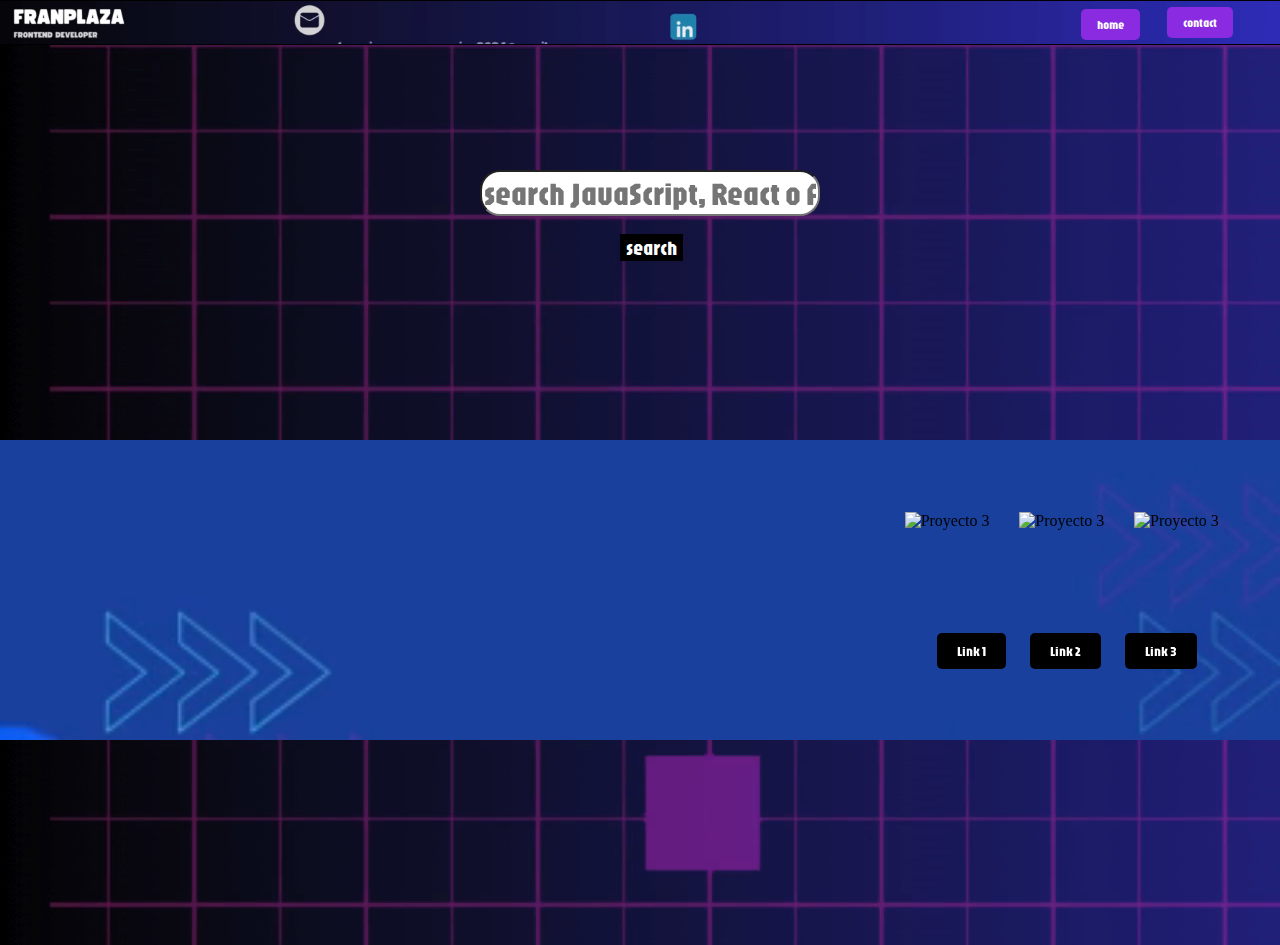
==== html/proyectos.html @ 13d1e122 "cv interactive" ====
<!DOCTYPE html>
<html lang="en">
  <head>
    <meta charset="UTF-8" />
    <meta name="viewport" content="width=device-width, initial-scale=1.0" />
    <link rel="preconnect" href="https://fonts.googleapis.com" />
    <link rel="preconnect" href="https://fonts.gstatic.com" crossorigin />
    <link
      href="https://fonts.googleapis.com/css2?family=Jaro:opsz@6..72&display=swap"
      rel="stylesheet"
    />
    <link rel="stylesheet" href="../css/proyectos.css" />
    <title>proyects</title>
  </head>
  <body>
    <div class="header">
      <div class="video-contenedorpro">
        <video autoplay muted loop>
          <source src="../IMAGENES/header.1900.mp4" type="video/mp4" />
        </video>
      </div>
      <nav>
        <ul>
          <li>
            <a href="../index.html"><button class="buttonh">home</button></a>
          </li>
          <li>
            <a href="https://wa.me/541155675493"
              ><button class="buttonh2">contact</button></a
            >
          </li>
        </ul>
      </nav>
    </div>
    <div class="main">
      <div class="video-container4">
        <video autoplay muted loop>
          <source src="../IMAGENES/main2.mp4" type="video/mp4" />
          Your browser does not support the video tag.
        </video>
      </div>
      <div class="search-container">
        <input
          type="text"
          id="searchInput"
          placeholder="search JavaScript, React o Angular..."
        />
        <button onclick="buscarProyecto()">search</button>
      </div>

      <section class="proyectos">
        <section class="proyecto1" id="proyecto1">
          <div class="video-contenedorpro2">
            <video autoplay muted loop>
              <source src="../IMAGENES/fondo proyectos.mp4" type="video/mp4" />
            </video>
          </div>
          <div class="imagenes">
            <img
              src="../IMAGENES/Captura de pantalla 2024-05-10 133641.png"
              alt="Proyecto 1"
            />
            <img src="proyecto1_2.jpg" alt="Proyecto 1" />
            <img src="proyecto1_3.jpg" alt="Proyecto 1" />
          </div>
          <div class="botones">
            <button
              onclick="window.location.href='https://franciscoplaza24.github.io/Interactive-portfolio/index.html'"
            >
              Link 1
            </button>
            <button onclick="window.location.href='url_proyecto1_2'">
              Link 2
            </button>
            <button onclick="window.location.href='url_proyecto1_3'">
              Link 3
            </button>
          </div>
        </section>
        <section class="proyecto2" id="proyecto2">
          <div class="video-contenedorpro2">
            <video autoplay muted loop>
              <source src="../IMAGENES/fondo proyectos.mp4" type="video/mp4" />
            </video>
          </div>
          <div class="imagenes">
            <img src="proyecto2_1.jpg" alt="Proyecto 2" />
            <img src="proyecto2_2.jpg" alt="Proyecto 2" />
            <img src="proyecto2_3.jpg" alt="Proyecto 2" />
          </div>
          <div class="botones">
            <button onclick="window.location.href='url_proyecto2_1'">
              Link 1
            </button>
            <button onclick="window.location.href='url_proyecto2_2'">
              Link 2
            </button>
            <button onclick="window.location.href='url_proyecto2_3'">
              Link 3
            </button>
          </div>
        </section>
        <section class="proyecto3" id="proyecto3">
          <div class="video-contenedorpro2">
            <video autoplay muted loop>
              <source src="../IMAGENES/fondo proyectos.mp4" type="video/mp4" />
            </video>
          </div>
          <div class="imagenes">
            <img src="proyecto3_1.jpg" alt="Proyecto 3" />
            <img src="proyecto3_2.jpg" alt="Proyecto 3" />
            <img src="proyecto3_3.jpg" alt="Proyecto 3" />
          </div>
          <div class="botones">
            <button onclick="window.location.href='url_proyecto3_1'">
              Link 1
            </button>
            <button onclick="window.location.href='url_proyecto3_2'">
              Link 2
            </button>
            <button onclick="window.location.href='url_proyecto3_3'">
              Link 3
            </button>
          </div>
        </section>
      </section>
    </div>
    <div class="footer"></div>
    <script src="../javascript/proyectos.js"></script>
  </body>
</html>
---- css/proyectos.css ----
body {
    margin: 0;
    display: grid;
    grid-template-columns: repeat(3, 1fr);
    grid-template-rows: 60px 900px;
    grid-template-areas:
        "header header header"
        "main main main";

    background-color: #000000;
}

.header {
    grid-area: header;

    background-repeat: no-repeat;
    padding: 20px;
    text-align: center;
    background-color: #000000;
}

.video-contenedorpro {
    position: absolute;
    top: 0;
    left: 0;
    width: 1900px;
    height: 60px;
    overflow: hidden;
}

.video-contenedorpro video {
    position: absolute;
    top: 0;
    left: 0;
    min-width: 100%;
    min-height: 100%;
}

.buttonh,
.buttonh2 {
    padding: 10px 20px;
    background-color: blueviolet;
    color: #fff;
    border: none;
    border-radius: 5px;
    cursor: pointer;
}

.buttonh:hover {
    background-color: #fff;
    color: blueviolet;
}

.buttonh2:hover {
    background-color: #fff;
    color: blueviolet;
}

.buttonh {
    position: relative;
    top: -20px;
    left: 720px;
    font-family: "Jaro", sans-serif;
}

.buttonh2 {
    position: relative;
    top: -55px;
    left: 840px;
    font-family: "Jaro", sans-serif;
}

.main {
    grid-area: main;
    background-color: black;
    position: relative;
    top: 1px;
}

.video-container4 {
    position: absolute;
    top: 0;
    left: 0;
    width: 1900px;
    height: 900px;
    overflow: hidden;
}

.video-container4 video {
    position: absolute;
    top: 0;
    left: 0;
    min-width: 100%;
    min-height: 100%;
}

.search-container {
    border-radius: 10px;
    position: relative;
    top: 100px;
    left: 750px;
    display: inline-block;
    font-family: "Jaro", sans-serif;
    font-size: 60px;
    margin-bottom: 20px;
    animation: bounce 1s infinite;
}

@keyframes bounce {

    0%,
    100% {
        transform: translateY(0);
    }

    50% {
        transform: translateY(-5px);
    }
}

#searchInput {
    font-size: 32px;
    border-radius: 20px;
    font-family: "Jaro", sans-serif;
}

.search-container button {
    font-family: "Jaro", sans-serif;
    position: relative;
    top: 50px;
    left: -210px;
    border: 0;
    background-color: #000000;
    color: white;
    font-size: 20px;
    cursor: pointer;
}

.search-container button:hover {
    background-color: white;
    color: black;
}

.proyectos {
    display: flex;
    justify-content: space-around;
    align-items: center;
    position: relative;
    top: 300px;
}

.proyecto1,
.proyecto2,
.proyecto3 {
    width: 30%;
    height: 300px;
    display: flex;
    flex-direction: column;
    justify-content: space-around;
    align-items: center;
    background-color: #f0f0f0;
    border-radius: 10px;
    padding: 20px;
    box-sizing: border-box;
    overflow: hidden;
    transition: transform 0.3s ease;
    animation: bounce 1s infinite;
    z-index: 1;
    overflow: hidden;
}

.video-contenedorpro2 {
    position: absolute;
    top: 0;
    left: 0;
    width: 100%;
    height: 100%;
    z-index: -1;
}

.video-contenedorpro2 video {
    width: 100%;
    height: 100%;
    object-fit: cover;
}

@keyframes bounce {

    0%,
    100% {
        transform: translateY(0);
    }

    50% {
        transform: translateY(-5px);
    }
}

.proyecto1:hover,
.proyecto2:hover,
.proyecto3:hover {
    transform: translateY(-10px);
}

.imagenes {
    display: flex;
    justify-content: space-around;
    align-items: center;
    width: 100%;
}

.imagenes img {
    width: 30%;
    height: auto;
    margin: 10px;
    transition: transform 0.3s ease;
}

.imagenes img:hover {
    transform: scale(1.1);
}

.botones button {
    padding: 10px 20px;
    background-color: black;
    color: white;
    border: none;
    margin: 50px;
    border-radius: 5px;
    cursor: pointer;
    transition: background-color 0.3s ease;
    font-family: "Jaro", sans-serif;
}

.botones button:hover {
    background-color: white;
    color: #000000;
}

@media (min-width: 1280px) and (max-width: 1366px) {
    body {
        margin: 0;
        display: grid;
        grid-template-columns: repeat(3, 1fr);
        grid-template-rows: auto auto auto;
        grid-template-areas:
            "header header header"
            "main main main"
            "footer footer footer";
        background-color: #000000;
    }

    .header {
        grid-area: header;
        background-repeat: no-repeat;
        padding: 20px;
        text-align: center;
        position: relative;
        top: -7px;
        height: 4px;
    }

    .video-contenedorpro {
        position: absolute;
        top: 0;
        left: 0;
        width: 100%;

        height: 60px;

        overflow: hidden;
    }

    .video-contenedorpro video {
        position: absolute;
        top: 0;
        left: 50%;

        transform: translateX(-50%);

        width: 1366px;

        height: 60px;
    }

    .buttonh {
        position: relative;
        top: -30px;
        left: 450px;
        font-family: "Jaro", sans-serif;
    }

    .buttonh2 {
        position: relative;
        top: -73px;
        left: 540px;
        font-family: "Jaro", sans-serif;
    }

    .buttonh,
    .buttonh2 {
        padding: 8px 16px;
        background-color: blueviolet;
        color: #fff;
        border: none;
        border-radius: 5px;
        cursor: pointer;
        font-size: 12px;
        margin-top: 10px;
    }

    .buttonh:hover,
    .buttonh2:hover {
        background-color: #fff;
        color: blueviolet;
    }

    .main {
        grid-area: main;
        background-color: black;
        position: relative;
        top: 1px;
    }

    .video-container4 {
        position: absolute;
        top: 0;
        left: 0;
        width: 100%;
        height: 900px;
        overflow: hidden;
    }

    .video-container4 video {
        position: absolute;
        top: 0;
        left: 0;
        min-width: 100%;
        min-height: 100%;
    }

    .search-container {
        border-radius: 10px;
        position: relative;
        top: 100px;
        left: 480px;
        display: inline-block;
        font-family: "Jaro", sans-serif;
        font-size: 60px;
        margin-bottom: 20px;
        animation: bounce 1s infinite;
    }

    .botones button {
        padding: 10px 20px;
        background-color: black;
        color: white;
        border: none;
        margin: 10px;
        border-radius: 5px;
        cursor: pointer;
        transition: background-color 0.3s ease;
        font-family: "Jaro", sans-serif;
    }
}
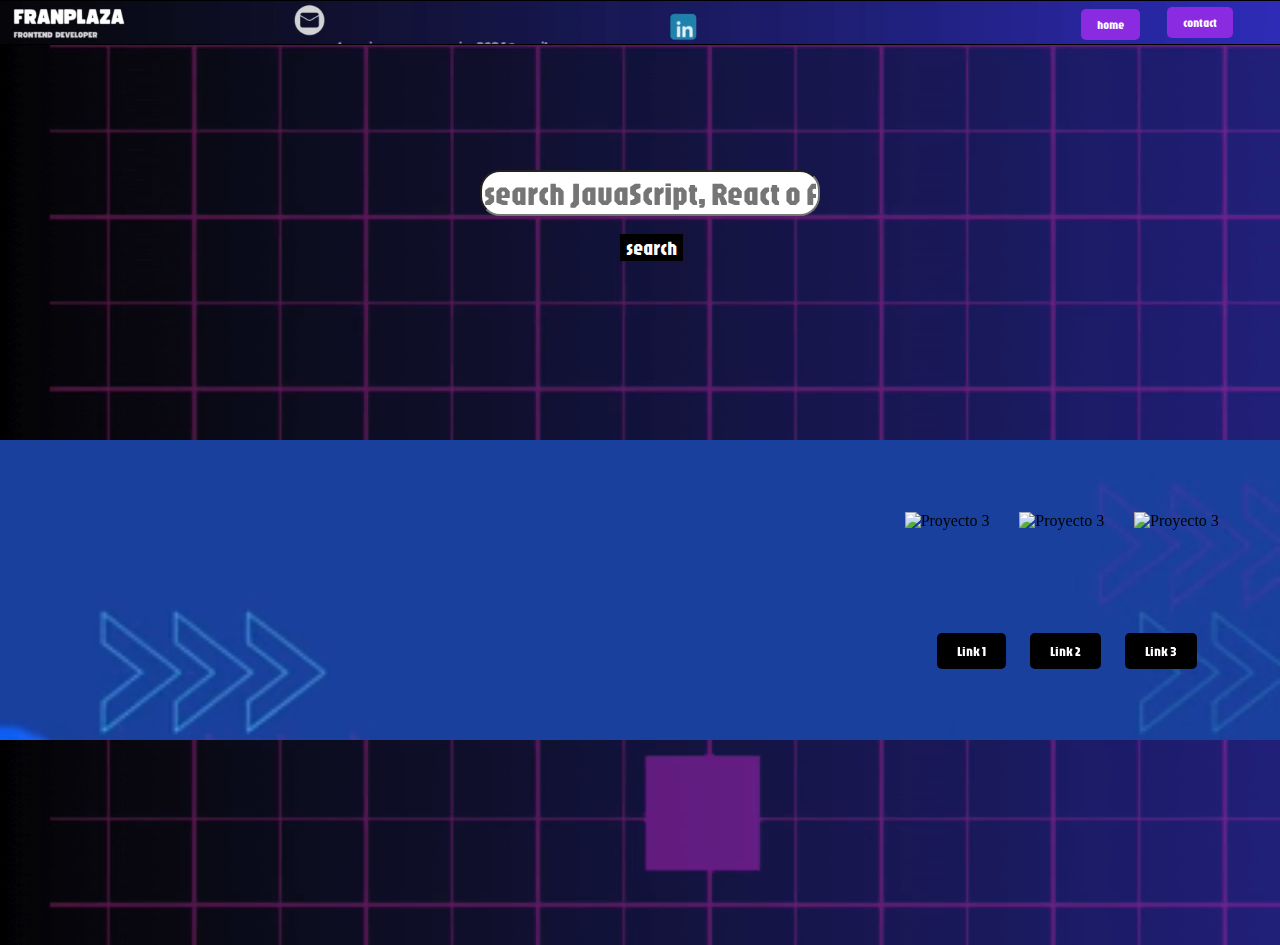
==== commit f4a23fd2: "cv interactive" ====
--- a/html/proyectos.html
+++ b/html/proyectos.html
@@ -56,12 +56,9 @@
             </video>
           </div>
           <div class="imagenes">
-            <img
-              src="../IMAGENES/Captura de pantalla 2024-05-10 133641.png"
-              alt="Proyecto 1"
-            />
-            <img src="proyecto1_2.jpg" alt="Proyecto 1" />
-            <img src="proyecto1_3.jpg" alt="Proyecto 1" />
+            <img src="../IMAGENES/proyecto1 javascript.png" alt="Proyecto 1" />
+            <img src="../IMAGENES/proyecto2.jpg" alt="Proyecto 1" />
+            <img src="../IMAGENES/proyecto3 javascript.png" alt="Proyecto 1" />
           </div>
           <div class="botones">
             <button
--- a/css/proyectos.css
+++ b/css/proyectos.css
@@ -237,6 +237,8 @@
     color: #000000;
 }
 
+/*notebooks*/
+
 @media (min-width: 1280px) and (max-width: 1366px) {
     body {
         margin: 0;
@@ -362,4 +364,260 @@
         transition: background-color 0.3s ease;
         font-family: "Jaro", sans-serif;
     }
+}
+
+@media (min-width: 1980px) and (max-width: 2160px) {
+    .header {
+        grid-area: header;
+
+        background-repeat: no-repeat;
+        padding: 20px;
+        text-align: center;
+        background-color: #000000;
+    }
+
+    .video-contenedorpro {
+        position: absolute;
+        top: 0;
+        left: 0;
+        width: 1980px;
+        height: 60px;
+        overflow: hidden;
+    }
+
+    .video-contenedorpro video {
+        position: absolute;
+        top: 0;
+        left: 0;
+        min-width: 100%;
+        min-height: 100%;
+    }
+
+    .main {
+        grid-area: main;
+        background-color: black;
+        position: relative;
+        top: 1px;
+    }
+
+    .video-container4 {
+        position: absolute;
+        top: 0;
+        left: 0;
+        width: 1980px;
+        height: 900px;
+        overflow: hidden;
+    }
+
+    .video-container4 video {
+        position: absolute;
+        top: 0;
+        left: 0;
+        min-width: 100%;
+        min-height: 100%;
+    }
+
+    .search-container {
+        border-radius: 10px;
+        position: relative;
+        top: 100px;
+        left: 750px;
+        display: inline-block;
+        font-family: "Jaro", sans-serif;
+        font-size: 60px;
+        margin-bottom: 20px;
+        animation: bounce 1s infinite;
+    }
+}
+
+@media (min-width: 2160px) and (max-width: 3840px) {
+    .header {
+        grid-area: header;
+
+        background-repeat: no-repeat;
+        padding: 20px;
+        text-align: center;
+        background-color: #000000;
+    }
+
+    .video-contenedorpro {
+        position: absolute;
+        top: 0;
+        left: 0;
+        width: 2160px;
+        height: 60px;
+        overflow: hidden;
+    }
+
+    .video-contenedorpro video {
+        position: absolute;
+        top: 0;
+        left: 0;
+        min-width: 100%;
+        min-height: 100%;
+    }
+
+    .main {
+        grid-area: main;
+        background-color: black;
+        position: relative;
+        top: 1px;
+    }
+
+    .video-container4 {
+        position: absolute;
+        top: 0;
+        left: 0;
+        width: 2160px;
+        height: 900px;
+        overflow: hidden;
+    }
+
+    .video-container4 video {
+        position: absolute;
+        top: 0;
+        left: 0;
+        min-width: 100%;
+        min-height: 100%;
+    }
+
+    .search-container {
+        border-radius: 10px;
+        position: relative;
+        top: 100px;
+        left: 750px;
+        display: inline-block;
+        font-family: "Jaro", sans-serif;
+        font-size: 60px;
+        margin-bottom: 20px;
+        animation: bounce 1s infinite;
+    }
+
+    .video-container4 {
+        position: absolute;
+        top: 0;
+        left: 0;
+        width: 2160px;
+        height: 900px;
+        overflow: hidden;
+    }
+
+    .video-container4 video {
+        position: absolute;
+        top: 0;
+        left: 0;
+        min-width: 100%;
+        min-height: 100%;
+    }
+}
+
+@media (min-width: 2560px) and (max-width: 3840px) {
+    body {
+        margin: 0;
+        display: grid;
+        grid-template-columns: repeat(3, 1fr);
+        grid-template-rows: 60px 300px;
+        grid-template-areas:
+            "header header header"
+            "main main main";
+
+        background-color: #000000;
+    }
+
+    .header {
+        grid-area: header;
+
+        background-repeat: no-repeat;
+        padding: 20px;
+        text-align: center;
+        background-color: #000000;
+    }
+
+    .video-contenedorpro {
+        position: absolute;
+        top: 0;
+        left: 0;
+        width: 2560px;
+        height: 80px;
+        overflow: hidden;
+    }
+
+    .video-contenedorpro video {
+        position: absolute;
+        top: 0;
+        left: 0;
+        min-width: 100%;
+        min-height: 80%;
+    }
+
+    .buttonh,
+    .buttonh2 {
+        padding: 10px 20px;
+        background-color: blueviolet;
+        color: #fff;
+        border: none;
+        border-radius: 5px;
+        cursor: pointer;
+        font-size: 20px;
+    }
+
+    .buttonh:hover {
+        background-color: #fff;
+        color: blueviolet;
+    }
+
+    .buttonh2:hover {
+        background-color: #fff;
+        color: blueviolet;
+    }
+
+    .buttonh {
+        position: relative;
+        top: -20px;
+        left: 820px;
+        font-family: "Jaro", sans-serif;
+    }
+
+    .buttonh2 {
+        position: relative;
+        top: -65px;
+        left: 940px;
+        font-family: "Jaro", sans-serif;
+    }
+
+    .main {
+        grid-area: main;
+        background-color: black;
+        position: relative;
+        top: 20px;
+    }
+
+    .video-container4 {
+        position: absolute;
+        top: 0;
+        left: 0;
+        width: 2560px;
+        height: 1020px;
+        overflow: hidden;
+    }
+
+    .video-container4 video {
+        position: absolute;
+        top: 0;
+        left: 0;
+        min-width: 100%;
+        min-height: 100%;
+    }
+
+    .search-container {
+        border-radius: 10px;
+        position: relative;
+        top: 100px;
+        left: 1100px;
+        display: inline-block;
+        font-family: "Jaro", sans-serif;
+        font-size: 60px;
+        margin-bottom: 20px;
+        animation: bounce 1s infinite;
+    }
 }